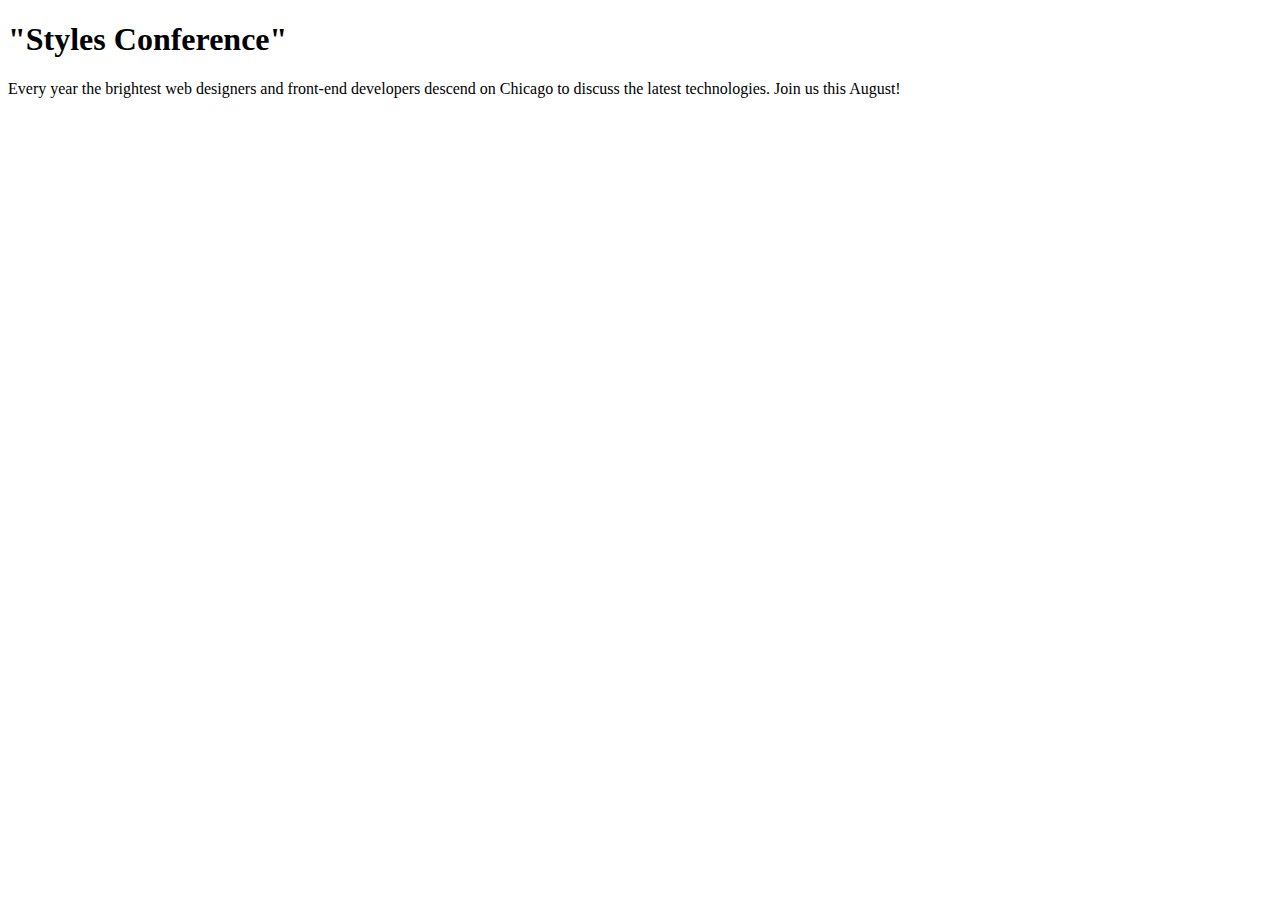
==== index.html @ 5a2af09a "css and html" ====
<!DOCTYPE html>
<html lang="en">
 <head>
    <meta charset = "utf-8">
    <title>Styles Conference </title>
  </head>
  <body>
    <h1> "Styles Conference" </h1>
    <p>Every year the brightest web designers and front-end developers descend on Chicago to discuss the latest technologies. Join us this August!</p>
  </body>
</html>
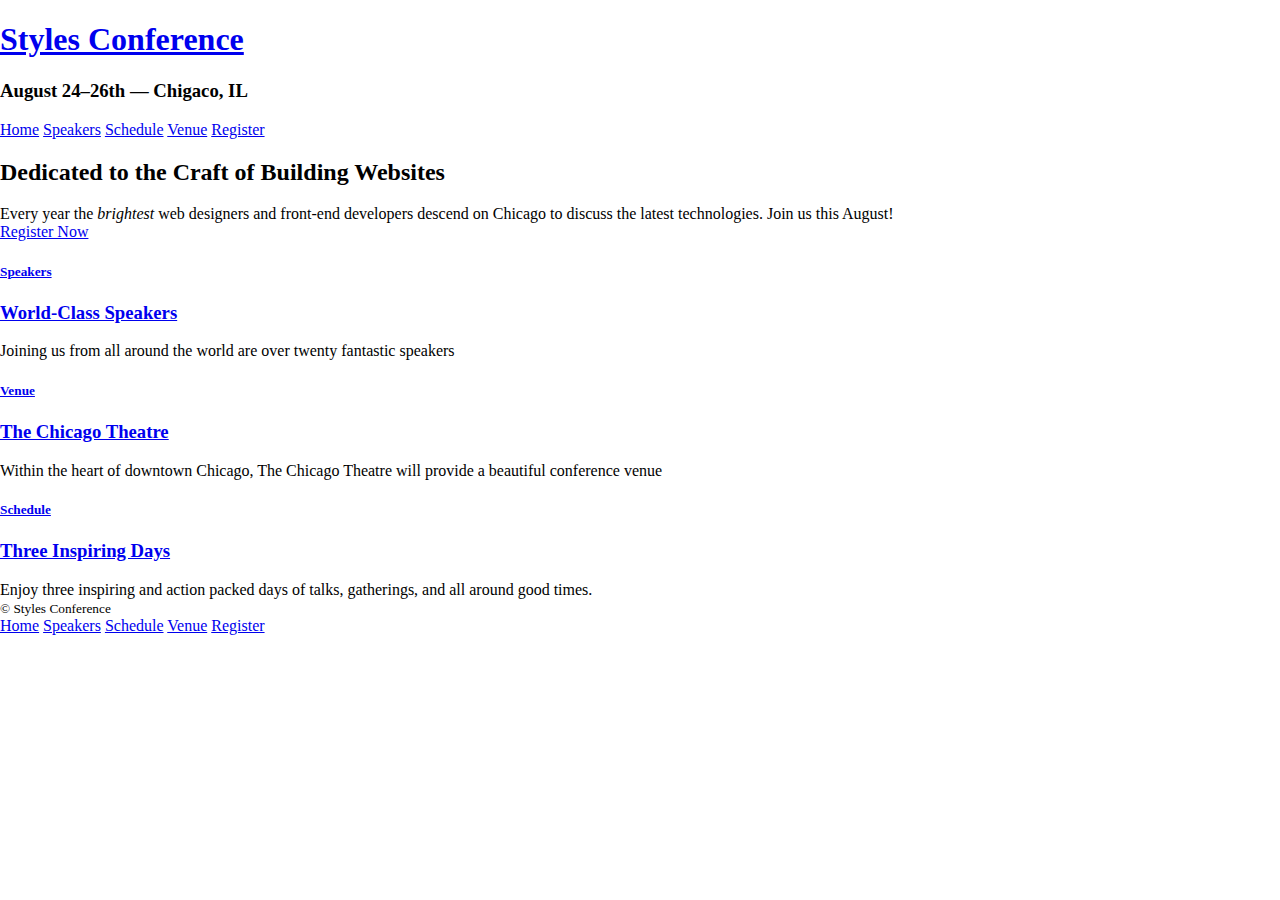
==== commit d31d79da: "my first website" ====
--- a/index.html
+++ b/index.html
@@ -1,11 +1,66 @@
 <!DOCTYPE html>
 <html lang="en">
  <head>
+   <link rel="stylesheet" href="assets/stylesheets/main.css">
     <meta charset = "utf-8">
     <title>Styles Conference </title>
   </head>
-  <body>
-    <h1> "Styles Conference" </h1>
-    <p>Every year the brightest web designers and front-end developers descend on Chicago to discuss the latest technologies. Join us this August!</p>
-  </body>
+  <header>
+    <h1>
+      <a href="index.html">Styles Conference</a>
+    </h1>
+    <h3>August 24&ndash;26th &mdash; Chigaco, IL </h3>
+
+      <nav>
+        <a href="index.html">Home</a>
+        <a href="speakers.html">Speakers</a>
+        <a href="schedule.html">Schedule</a>
+        <a href="venue.html">Venue</a>
+        <a href="register.html">Register</a>
+      </nav>
+
+  </header>
+  <section>
+    <h2>Dedicated to the Craft of Building Websites</h2>
+    <p>
+      Every year the <i>brightest</i> web designers and front-end developers descend on Chicago to discuss the latest technologies. Join us this August!
+    </p>
+    <a href="register.html">Register Now</a>
+  </section>
+  <section>
+    <section>
+      <a href="speakers.html">
+        <h5>Speakers</h5>
+        <h3>World-Class Speakers</h3>
+      </a>
+      <p>Joining us from all around the world are over twenty fantastic speakers</p>
+    </section>
+    <section>
+      <a href="venue.html">
+        <h5>Venue</h5>
+        <h3>The Chicago Theatre</h3>
+      </a>
+      <p>Within the heart of downtown Chicago, The Chicago Theatre will provide a beautiful conference venue</p>
+
+    </section>
+    <section>
+      <a href="schedule.html">
+        <h5>Schedule</h5>
+        <h3>Three Inspiring Days</h3>
+      </a>
+      <p>Enjoy three inspiring and action packed days of talks, gatherings, and all around good times.</p>
+  </section>
+
+  <footer>
+    <small>&copy; Styles Conference</small>
+    <nav>
+      <a href="index.html">Home</a>
+      <a href="speakers.html">Speakers</a>
+      <a href="schedule.html">Schedule</a>
+      <a href="venue.html">Venue</a>
+      <a href="register.html">Register</a>
+    </nav>
+  </footer>
+
+
 </html>
--- a/assets/stylesheets/main.css
+++ b/assets/stylesheets/main.css
@@ -0,0 +1,10 @@
+
+body {
+  margin: 0;
+}
+p:first-of-type {
+  margin-top: 0;
+}
+p:last-of-type {
+  margin-bottom: 0;
+}
